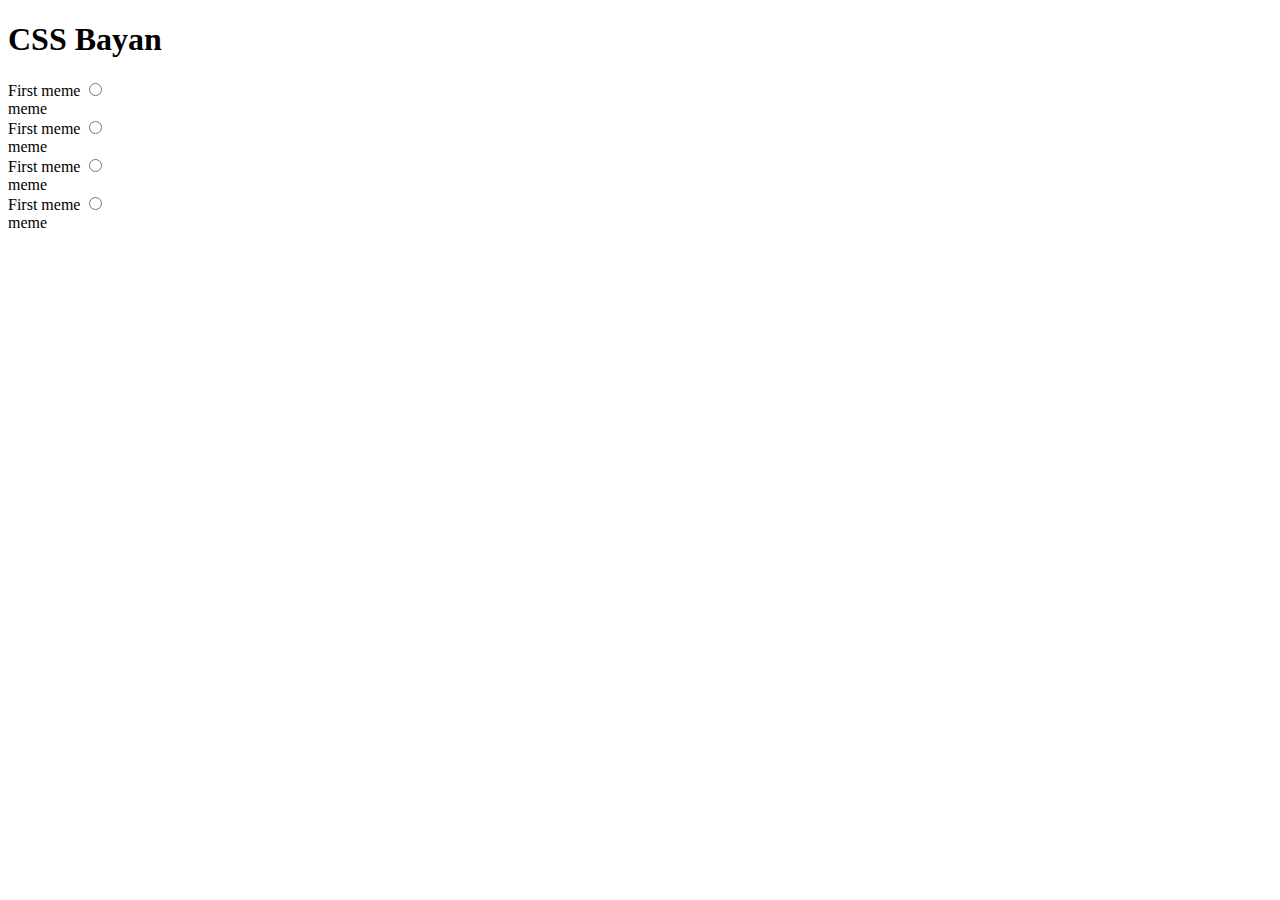
==== index.html @ 0dcd82fc "feat: add basic page layout" ====
<!DOCTYPE html>
<html lang="en">

<head>
    <meta charset="UTF-8">
    <meta http-equiv="X-UA-Compatible" content="IE=edge">
    <meta name="viewport" content="width=device-width, initial-scale=1.0">
    <title>CSS Bayan</title>
    <link rel="stylesheet" href="style.css">
</head>

<body>
    <h1>CSS Bayan</h1>
    <div class="bayan">
        <div class="bayan-row">
            <label class="bayan-row-name" id="row1">First meme</label>
            <input class="bayan-row-name-input" type="radio" id="row1">
            <div class="meme">meme</div>
        </div>
        <div class="bayan-row">
            <label class="bayan-row-name" id="row1">First meme</label>
            <input class="bayan-row-name-input" type="radio" id="row1">
            <div class="meme">meme</div>
        </div>
        <div class="bayan-row">
            <label class="bayan-row-name" id="row1">First meme</label>
            <input class="bayan-row-name-input" type="radio" id="row1">
            <div class="meme">meme</div>
        </div>
        <div class="bayan-row">
            <label class="bayan-row-name" id="row1">First meme</label>
            <input class="bayan-row-name-input" type="radio" id="row1">
            <div class="meme">meme</div>
        </div>
    </div>
</body>

</html>
---- style.css ----
.bayan {}
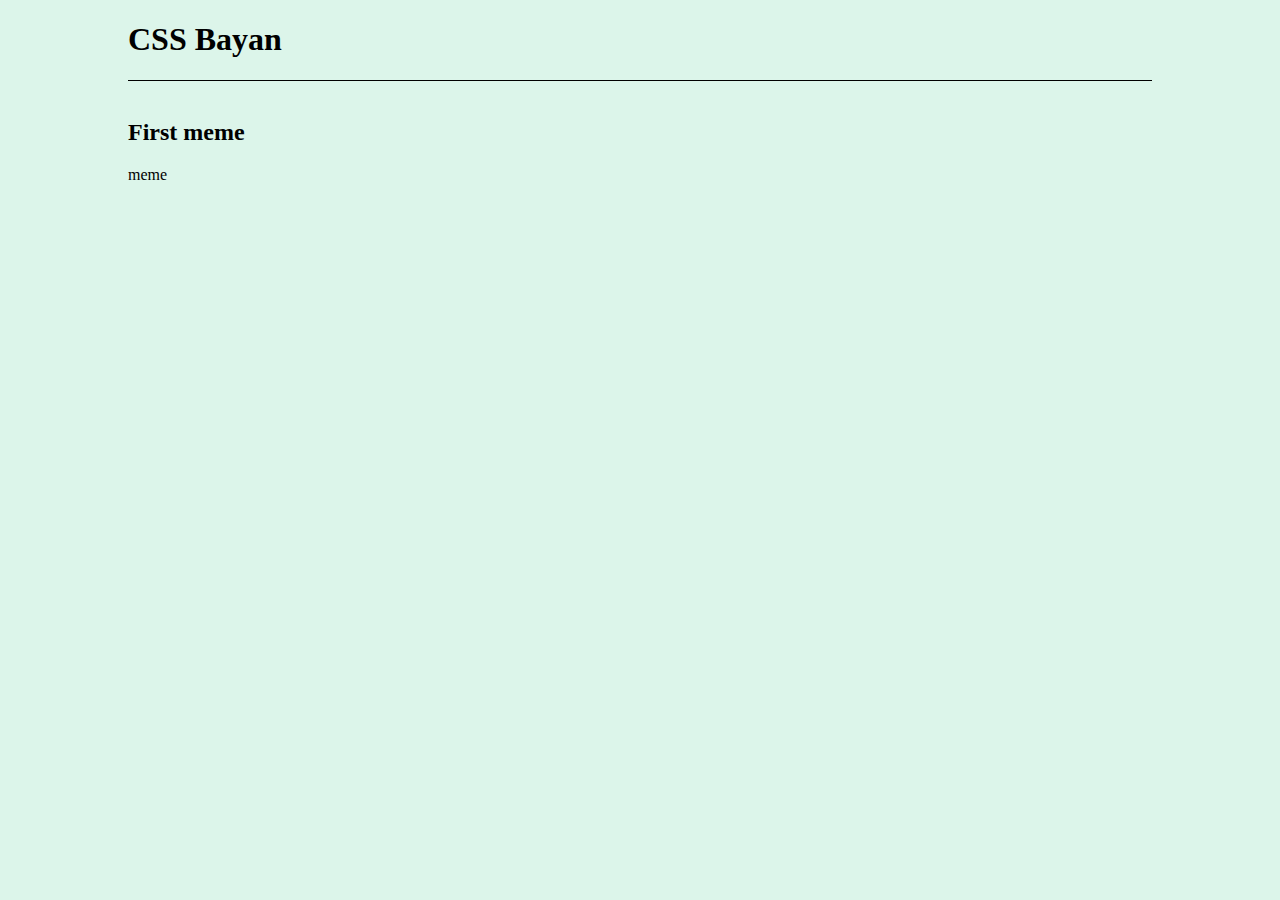
==== commit 18f1e065: "feat: add basic page layout (Sun, Mart 12, 2023 18:09:10 PM)" ====
--- a/index.html
+++ b/index.html
@@ -10,27 +10,18 @@
 </head>
 
 <body>
-    <h1>CSS Bayan</h1>
-    <div class="bayan">
-        <div class="bayan-row">
-            <label class="bayan-row-name" id="row1">First meme</label>
-            <input class="bayan-row-name-input" type="radio" id="row1">
-            <div class="meme">meme</div>
-        </div>
-        <div class="bayan-row">
-            <label class="bayan-row-name" id="row1">First meme</label>
-            <input class="bayan-row-name-input" type="radio" id="row1">
-            <div class="meme">meme</div>
-        </div>
-        <div class="bayan-row">
-            <label class="bayan-row-name" id="row1">First meme</label>
-            <input class="bayan-row-name-input" type="radio" id="row1">
-            <div class="meme">meme</div>
-        </div>
-        <div class="bayan-row">
-            <label class="bayan-row-name" id="row1">First meme</label>
-            <input class="bayan-row-name-input" type="radio" id="row1">
-            <div class="meme">meme</div>
+    <div class="container">
+        <h1>CSS Bayan</h1>
+        <div class="bayan">
+            <div class="bayan-row">
+                <input class="bayan-row-name-input" type="radio" id="row1">
+                <label class="bayan-row-name" for="row1">
+                    <div class="bayan-row-name-header">
+                        <h2 class="bayan-row-name-header-tittle">First meme</h2>
+                    </div>
+                </label>
+                <div class="meme">meme</div>
+            </div>
         </div>
     </div>
 </body>
--- a/style.css
+++ b/style.css
@@ -1 +1,34 @@
-.bayan {}+body {
+    display: flex;
+    justify-content: center;
+    margin: 0;
+    background-color: rgb(220, 245, 234);
+}
+
+
+.container {
+    display: flex;
+    flex-direction: column;
+    width: 80%;
+}
+
+.bayan {
+    width: 100%;
+}
+
+.bayan-row {
+    border-top: solid 1px black;
+    cursor: pointer;
+}
+
+.bayan-row-name {
+    display: block;
+}
+
+.bayan-row-name-input {
+    appearance: none;
+}
+
+.bayan-row-name-input:hover {
+    appearance: auto;
+}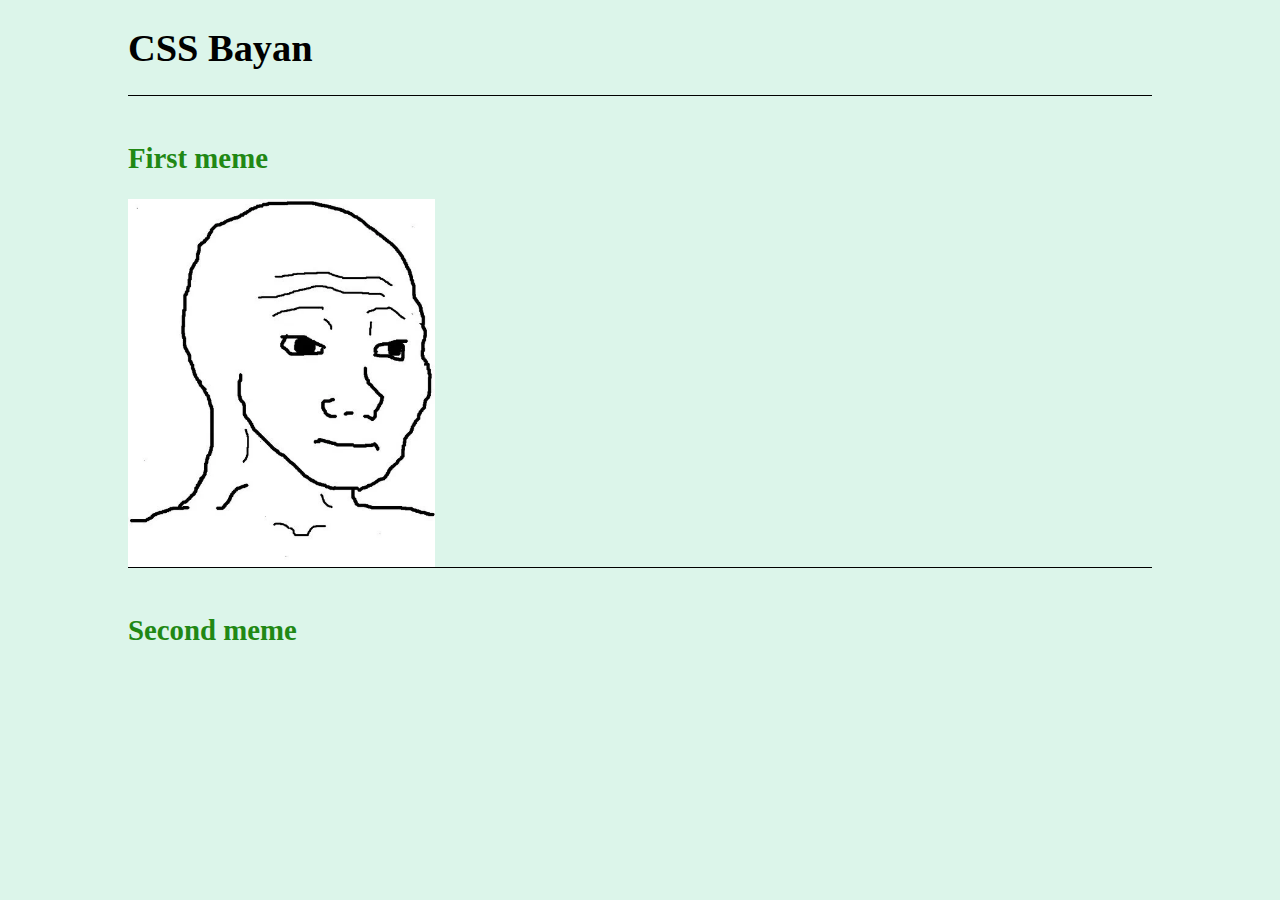
==== commit 31368a43: "fix: basic page layout (Sun, Mart 12, 2023 20:10:10 PM)" ====
--- a/index.html
+++ b/index.html
@@ -14,13 +14,23 @@
         <h1>CSS Bayan</h1>
         <div class="bayan">
             <div class="bayan-row">
-                <input class="bayan-row-name-input" type="radio" id="row1">
+                <input class="bayan-row-name-input" type="radio" id="row1" checked>
                 <label class="bayan-row-name" for="row1">
                     <div class="bayan-row-name-header">
                         <h2 class="bayan-row-name-header-tittle">First meme</h2>
                     </div>
+                    <img class="meme" src="meme1.webp" alt="here is meme"></img>
                 </label>
-                <div class="meme">meme</div>
+            </div>
+
+            <div class="bayan-row">
+                <input class="bayan-row-name-input" type="radio" id="row1">
+                <label class="bayan-row-name" for="row1">
+                    <div class="bayan-row-name-header">
+                        <h2 class="bayan-row-name-header-tittle">Second meme</h2>
+                    </div>
+                    <img class="meme" src="meme1.webp" alt="here is meme"></img>
+                </label>
             </div>
         </div>
     </div>
--- a/style.css
+++ b/style.css
@@ -3,6 +3,7 @@
     justify-content: center;
     margin: 0;
     background-color: rgb(220, 245, 234);
+    font-size: 1.2em;
 }
 
 
@@ -17,18 +18,39 @@
 }
 
 .bayan-row {
-    border-top: solid 1px black;
+    border-top: solid 0.1rem black;
     cursor: pointer;
 }
 
 .bayan-row-name {
-    display: block;
+    display: flex;
+    flex-direction: column;
+}
+
+.bayan-row-name:active {
+    opacity: 0.6;
+}
+
+.bayan-row-name-header {
+    display: flex;
+    justify-content: space-between;
+    color: rgb(33, 136, 20);
 }
 
 .bayan-row-name-input {
-    appearance: none;
+    width: 0;
+    height: 0;
+    opacity: 0;
 }
 
-.bayan-row-name-input:hover {
-    appearance: auto;
+.meme {
+    height: 0;
+    width: 0;
+    transition: all 0.5s ease-in-out;
+}
+
+#row1:checked~.bayan-row-name>.meme {
+    width: 30%;
+    height: auto;
+    transition: width 0.5s ease-in-out;
 }